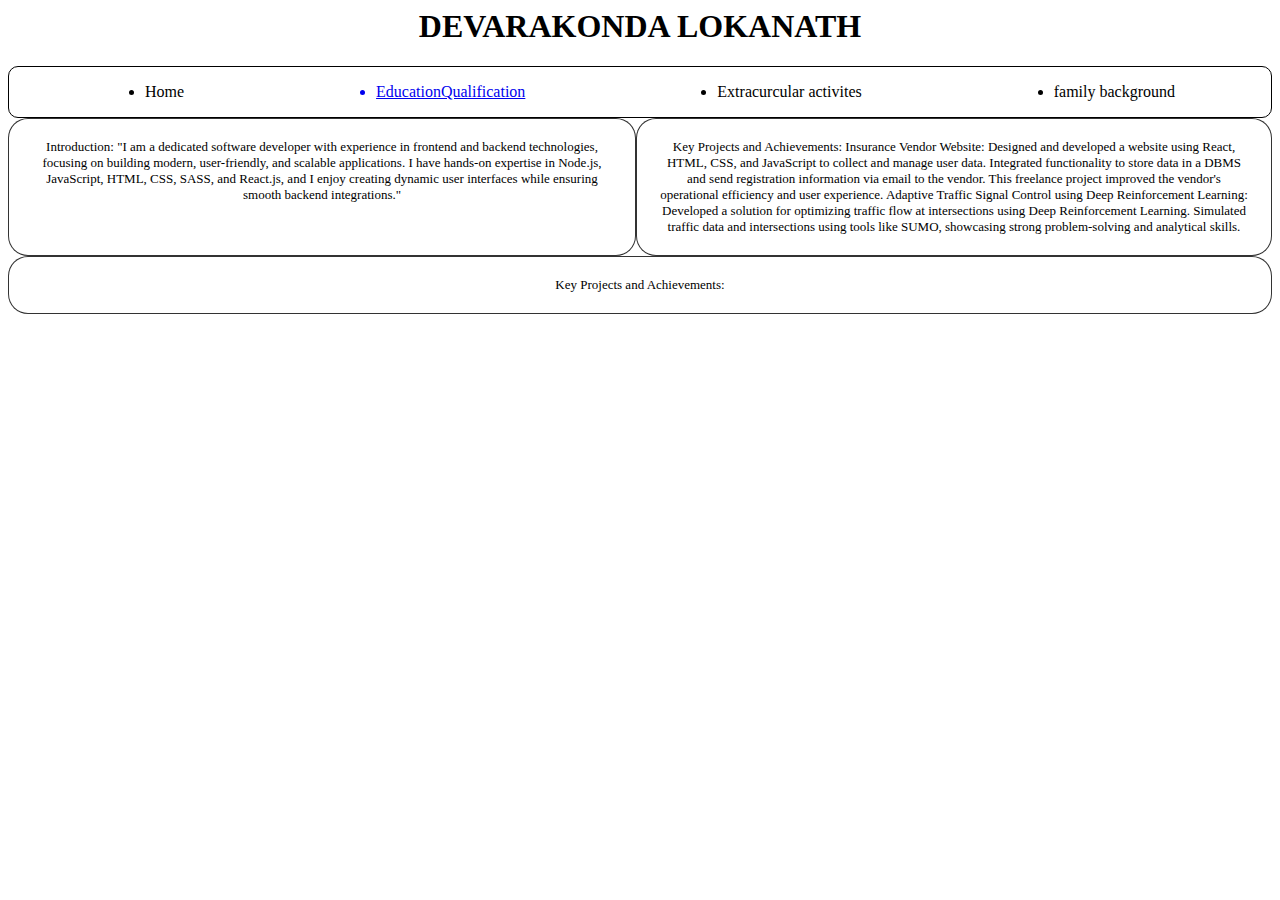
==== index.html @ 011a4a00 "Add files via upload" ====
<html>
    <head>
        <title>Lokanath</title>
        <style>
            .mainpage
            {
                border: 1px solid black;
                border-radius: 10px;
                justify-content: space-around;
            }
            .grid-container
            {
                display: grid;
                grid-template-columns: auto auto auto;
                animation-name: grid-item;
                animation-duration: 35s;
                animation-iteration-count: infinite;
            }
            @keyframes grid-item {
                0%   {background-color: rgb(0, 140, 255);}
            25%  {background-color: rgb(210, 210, 157);}
            50%  {background-color: rgb(247, 0, 255);}
            100% {background-color: rgb(148, 202, 148);}
            }
            .grid-item {
            background-color: rgba(255, 255, 255, 0.8);
            border: 1px solid rgba(0, 0, 0, 0.8);
            padding: 20px;
            text-align: center;
            border-radius: 20px;
            font-family: 'Times New Roman', Times, serif;
            font-size: small;
            }
        </style>
    </head>
    <body>
       <center> <h1 >DEVARAKONDA LOKANATH</h1></center>
        <div class="mainpage">
            <ul style="display: flex; font-family: 'Times New Roman', Times, serif; justify-content: space-around;"> 
                <li> Home</li>
               <a href="file:///C:/Users/LOKANATH/Desktop/git/education.html"> <li>EducationQualification</li></a>
                <li>Extracurcular activites</li>
                <li>family background</li>
                
            </ul>
        </div>
        <div class="grid-container">
            <div class="grid-item">Introduction:
                "I am a dedicated software developer with experience
                 in frontend and backend technologies, focusing on 
                 building modern, user-friendly, and scalable 
                 applications. I have hands-on expertise in Node.js, 
                 JavaScript, HTML, CSS, SASS, and React.js, 
                 and I enjoy creating dynamic user interfaces while 
                 ensuring smooth backend integrations."</div>
            <div class="grid-item">Key Projects and Achievements:
                Insurance Vendor Website:           
                Designed and developed a website using React, HTML, CSS, and JavaScript to collect and manage user data.
                Integrated functionality to store data in a DBMS and send registration information via email to the vendor.
                This freelance project improved the vendor's operational efficiency and user experience.
                Adaptive Traffic Signal Control using Deep Reinforcement Learning:
                
                Developed a solution for optimizing traffic flow at intersections using Deep Reinforcement Learning.
                Simulated traffic data and intersections using tools like SUMO, showcasing strong problem-solving and analytical skills.</div>
          </div>
          <div class="grid-item">Key Projects and Achievements:
            </div>
      </div>
    </body>
</html>
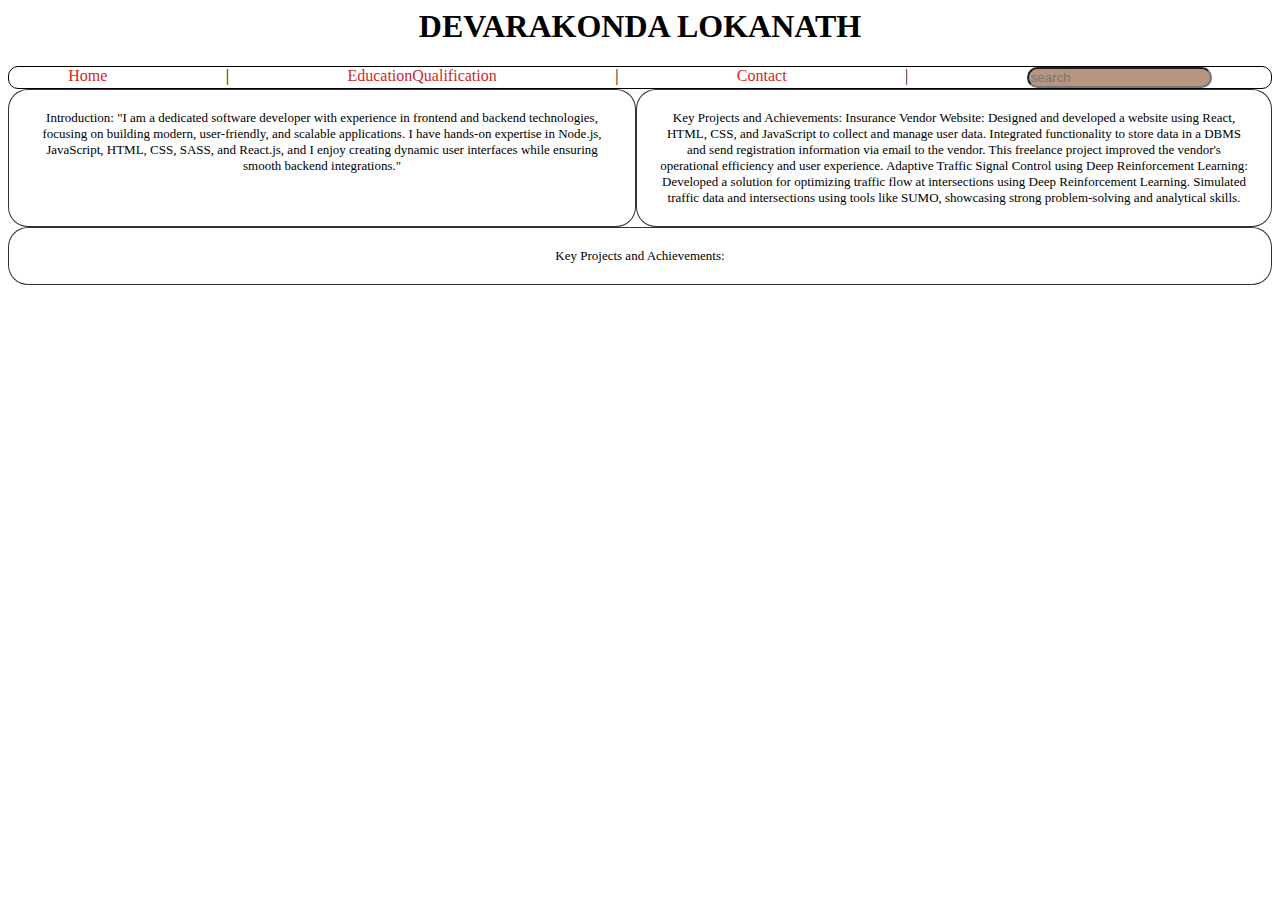
==== commit 702fd8ab: "Add files via upload" ====
--- a/index.html
+++ b/index.html
@@ -1,13 +1,14 @@
+
 <html>
     <head>
         <title>Lokanath</title>
+        <meta charset="UTF-8">
+        <meta name="viewport" content="width=device-width, initial-scale=1.0">
+        <meta name="author" content="Lokanath">
+        <meta http-equiv="refresh" content="15">
+        <link rel="stylesheet" href="./pagestyles.css">
         <style>
-            .mainpage
-            {
-                border: 1px solid black;
-                border-radius: 10px;
-                justify-content: space-around;
-            }
+            
             .grid-container
             {
                 display: grid;
@@ -31,18 +32,19 @@
             font-family: 'Times New Roman', Times, serif;
             font-size: small;
             }
+            
+            
         </style>
     </head>
     <body>
        <center> <h1 >DEVARAKONDA LOKANATH</h1></center>
         <div class="mainpage">
-            <ul style="display: flex; font-family: 'Times New Roman', Times, serif; justify-content: space-around;"> 
-                <li> Home</li>
-               <a href="file:///C:/Users/LOKANATH/Desktop/git/education.html"> <li>EducationQualification</li></a>
-                <li>Extracurcular activites</li>
-                <li>family background</li>
-                
-            </ul>
+            <nav class="navsection">
+                <a href="./index.html" target="_self" >Home</a>|
+                <a href="./education.html" target="_self">EducationQualification</a>|
+                <a href="./contact.html" >Contact</a>|
+                <input class="search" text="fsrch" id="fsrch" placeholder="search">
+            </nav>
         </div>
         <div class="grid-container">
             <div class="grid-item">Introduction:
--- a/pagestyles.css
+++ b/pagestyles.css
@@ -0,0 +1,24 @@
+.mainpage
+{
+    border: 1px solid black;
+    border-radius: 10px;
+    justify-content: space-around;
+}
+.navsection
+{
+    display: flex; 
+    justify-content: space-around;               
+}
+a:link
+{
+              
+    color: rgb(206, 41, 41);             
+    text-decoration:none;
+  
+}
+.search
+{
+    border-radius: 15px;
+    background-color: rgb(183, 150, 129);
+    display: block;
+}
